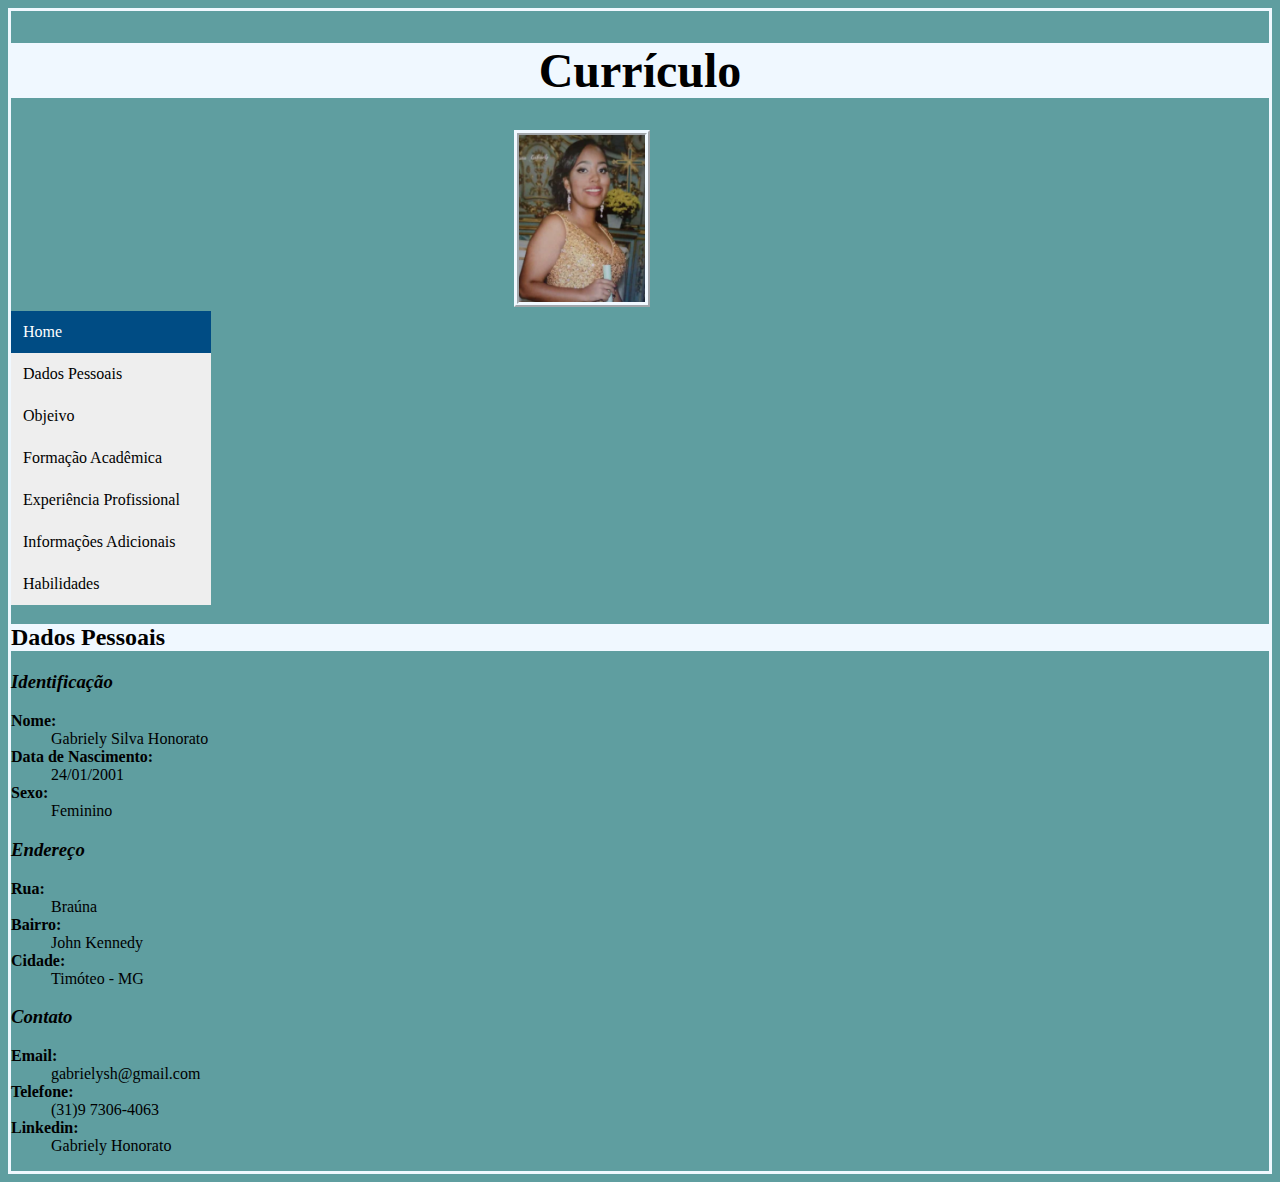
==== dadosPessoais.html @ 051fcf24 "DadosPessoais" ====
<!DOCTYPE html> 
<html lang="pt-BR"> 
  <head> 
        <meta charset="utf-8"> 
        <title> Dados Pessoais</title>
        <link href="estilo.css" rel="stylesheet"/> 
  </head> 

  <body> 
        <h1>Currículo</h1>

        <img alt="Minha foto" src="eu2.jpg" height="100px" >  
        
        <div class="vertical-menu">
            <a href="Curriculo.html" class="active">Home</a>
            <a href="dadosPessoais.html">Dados Pessoais</a>
            <a href="objetivo.html">Objeivo</a>
            <a href="formAcad.html">Formação Acadêmica</a>
            <a href="expProfis.html">Experiência Profissional</a>
            <a href="infAdc.html">Informações Adicionais</a>
            <a href="habil.html">Habilidades</a>
        </div>


        <h2>Dados Pessoais</h2>
        <h3>Identificação</h3>
        <dl>
            <dt>Nome:</dt>
            <dd>Gabriely Silva Honorato</dd>
            <dt>Data de Nascimento:</dt>
            <dd>24/01/2001</dd>
            <dt>Sexo:</dt>
            <dd>Feminino</dd>  
        </dl>    
        <h3>Endereço</h3>
        <dl>
            <dt>Rua:</dt>
            <dd>Braúna</dd>
            <dt>Bairro:</dt>
            <dd>John Kennedy</dd>
            <dt>Cidade:</dt>
            <dd>Timóteo - MG</dd>  
        </dl>    
        <h3>Contato</h3>
        <dl>
            <dt>Email:</dt>
            <dd>gabrielysh@gmail.com</dd>
            <dt>Telefone:</dt>
            <dd>(31)9 7306-4063</dd>
            <dt>Linkedin:</dt>
            <dd>Gabriely Honorato</dd>  
        </dl>     
    </body> 
</html>
---- estilo.css ----
body{
    background-color: cadetblue;
    border-color: aliceblue;
    border-style: solid;
}
h1{
    font-size: 3em;
    background-color: aliceblue;
    text-align: center;
}
h2{
    background-color: aliceblue;
}
h3{
    font-style: italic;
}
img{
    width: 10%;
    height:auto;
    border: 5px ridge aliceblue;
    margin-left: 40%;
}
img:hover{
    width: 15%;
    height:auto;
    border: 8px ridge aquamarine;
    margin-left: 42.5%;
}
dt{
    font-weight: bold;
}
a{
    color: black;
}
a:hover{
    background-color: #ccc;
    font-size: large;
    font-style: italic;
    font-weight: bold;
}
.vertical-menu {
    width: 200px;
}
  
.vertical-menu a {
    background-color: #eee;
    color: black;
    display: block;
    padding: 12px;
    text-decoration: none;
}
  
.vertical-menu a:hover {
    background-color: #ccc;
}
  
.vertical-menu a.active {
    background-color: #004C84;
    color: white;
}
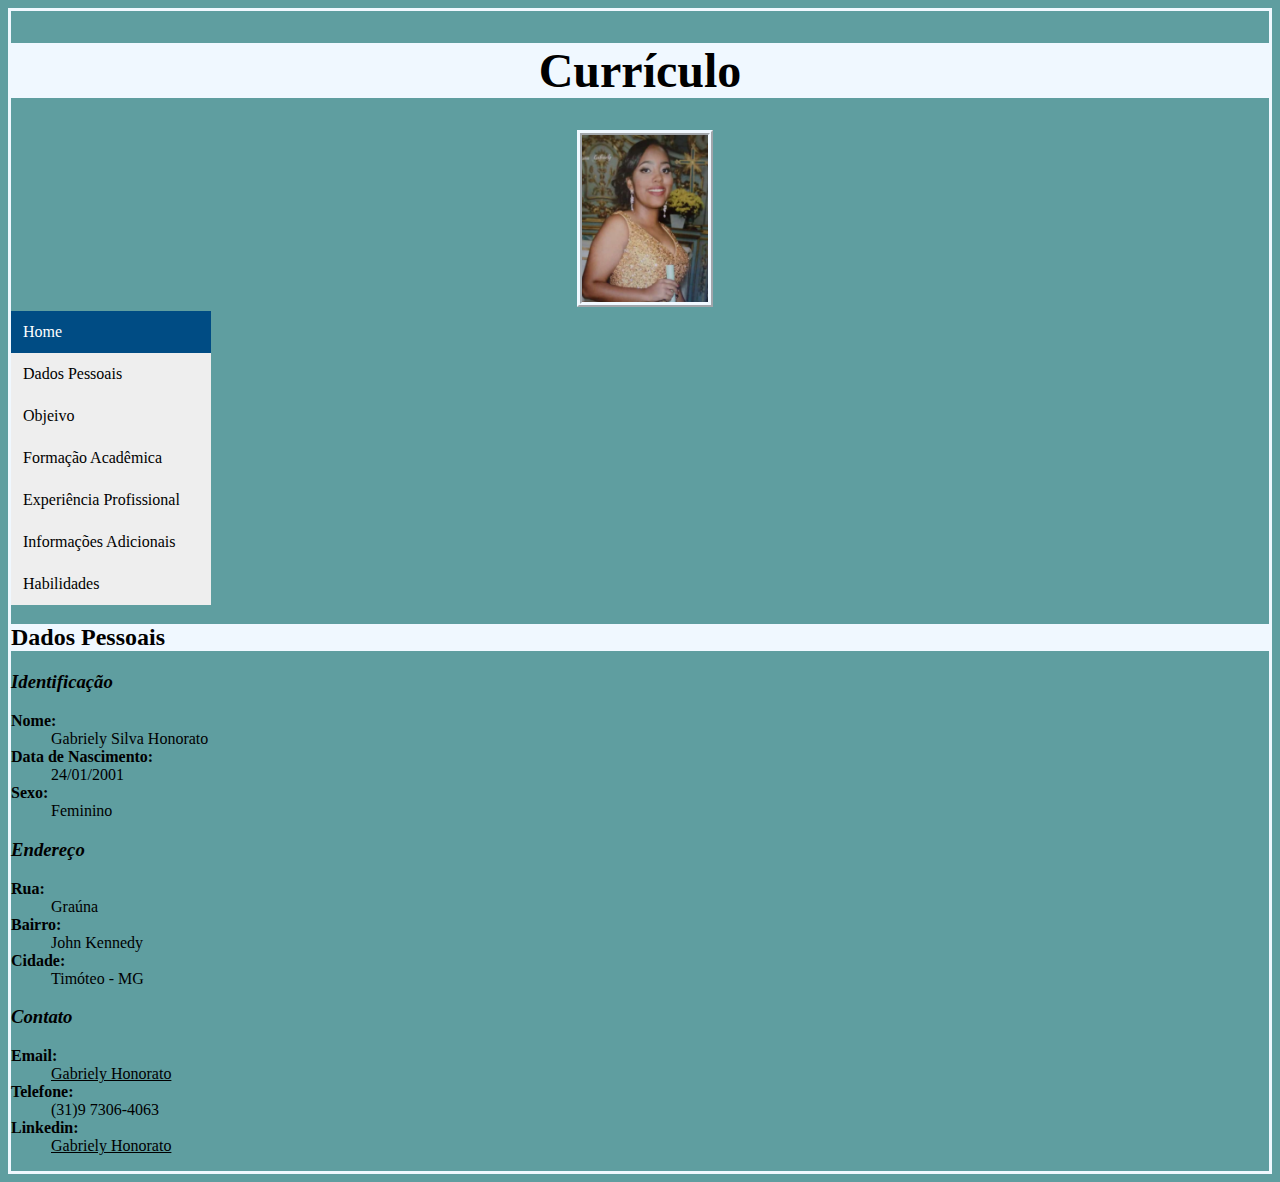
==== commit c2f46435: "Atualização de Dados Pessoais" ====
--- a/dadosPessoais.html
+++ b/dadosPessoais.html
@@ -12,7 +12,7 @@
         <img alt="Minha foto" src="eu2.jpg" height="100px" >  
         
         <div class="vertical-menu">
-            <a href="Curriculo.html" class="active">Home</a>
+            <a href="index.html" class="active">Home</a>
             <a href="dadosPessoais.html">Dados Pessoais</a>
             <a href="objetivo.html">Objeivo</a>
             <a href="formAcad.html">Formação Acadêmica</a>
@@ -35,7 +35,7 @@
         <h3>Endereço</h3>
         <dl>
             <dt>Rua:</dt>
-            <dd>Braúna</dd>
+            <dd>Graúna</dd>
             <dt>Bairro:</dt>
             <dd>John Kennedy</dd>
             <dt>Cidade:</dt>
@@ -44,11 +44,11 @@
         <h3>Contato</h3>
         <dl>
             <dt>Email:</dt>
-            <dd>gabrielysh@gmail.com</dd>
+            <dd> <a href="gabrielysh@gmail.com?Subject=Título%20da%20mensagem">Gabriely Honorato </a> </dd>
             <dt>Telefone:</dt>
             <dd>(31)9 7306-4063</dd>
             <dt>Linkedin:</dt>
-            <dd>Gabriely Honorato</dd>  
+            <dd> <a href="www.linkedin.com/in/gabriely-h-38b042141"> Gabriely Honorato </a> </dd>  
         </dl>     
     </body> 
-</html> +</html> 
--- a/estilo.css
+++ b/estilo.css
@@ -18,7 +18,7 @@
     width: 10%;
     height:auto;
     border: 5px ridge aliceblue;
-    margin-left: 40%;
+    margin-left: 45%;
 }
 img:hover{
     width: 15%;
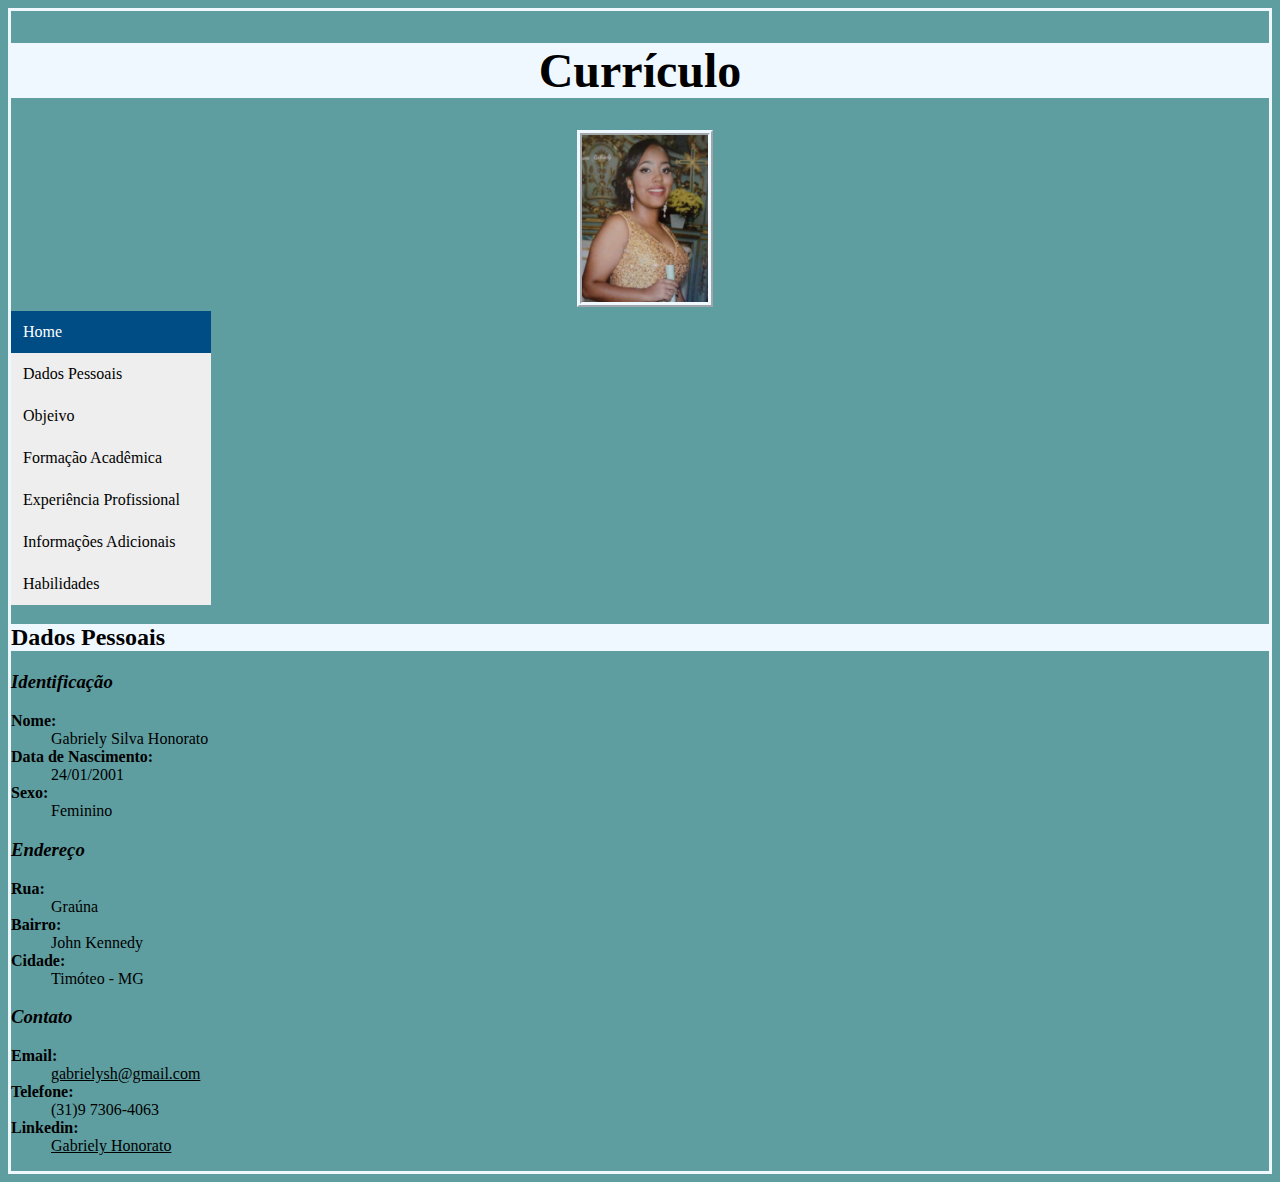
==== commit 68b6c288: "Att Dados Pessoais - email" ====
--- a/dadosPessoais.html
+++ b/dadosPessoais.html
@@ -44,11 +44,11 @@
         <h3>Contato</h3>
         <dl>
             <dt>Email:</dt>
-            <dd> <a href="gabrielysh@gmail.com?Subject=Título%20da%20mensagem">Gabriely Honorato </a> </dd>
+            <dd> <a href="mailto:gabrielysh@gmail.com?Subject=Título%20da%20mensagem"> gabrielysh@gmail.com </a> </dd>
             <dt>Telefone:</dt>
             <dd>(31)9 7306-4063</dd>
             <dt>Linkedin:</dt>
-            <dd> <a href="www.linkedin.com/in/gabriely-h-38b042141"> Gabriely Honorato </a> </dd>  
+            <dd> <a href="https://www.linkedin.com/in/gabriely-h-38b042141"> Gabriely Honorato </a> </dd>  
         </dl>     
     </body> 
 </html> 
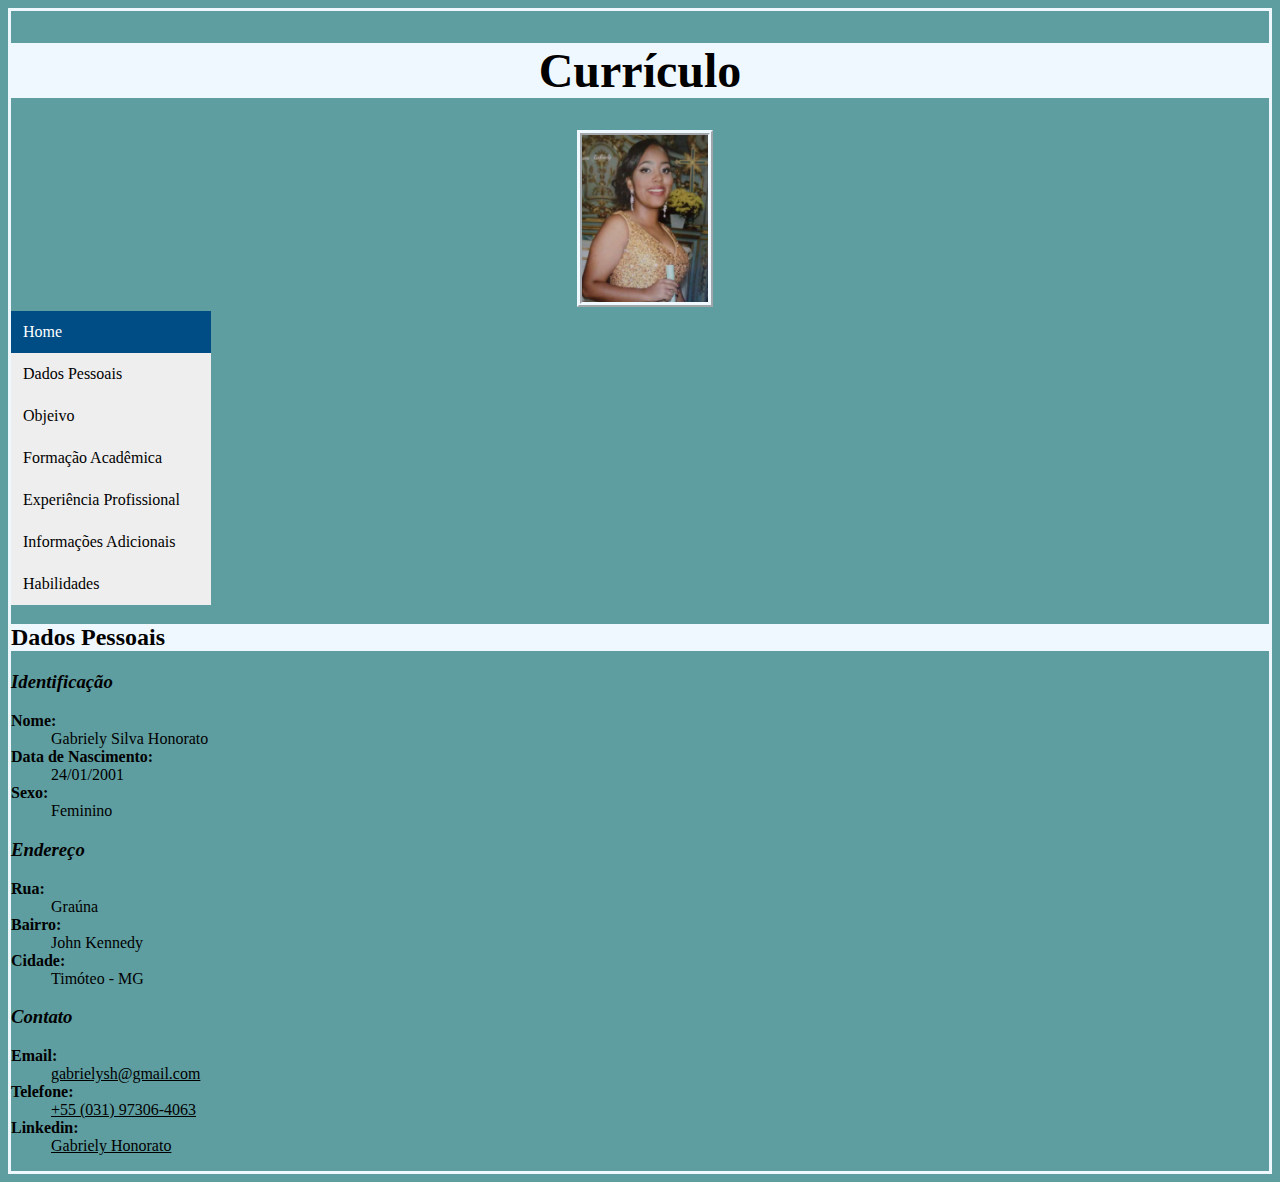
==== commit e803c48f: "Att Dados Pessoais - Tel" ====
--- a/dadosPessoais.html
+++ b/dadosPessoais.html
@@ -46,7 +46,7 @@
             <dt>Email:</dt>
             <dd> <a href="mailto:gabrielysh@gmail.com?Subject=Título%20da%20mensagem"> gabrielysh@gmail.com </a> </dd>
             <dt>Telefone:</dt>
-            <dd>(31)9 7306-4063</dd>
+            <dd> <a href=”tel:+55031976064063″>+55 (031) 97306-4063</a> </dd>
             <dt>Linkedin:</dt>
             <dd> <a href="https://www.linkedin.com/in/gabriely-h-38b042141"> Gabriely Honorato </a> </dd>  
         </dl>     
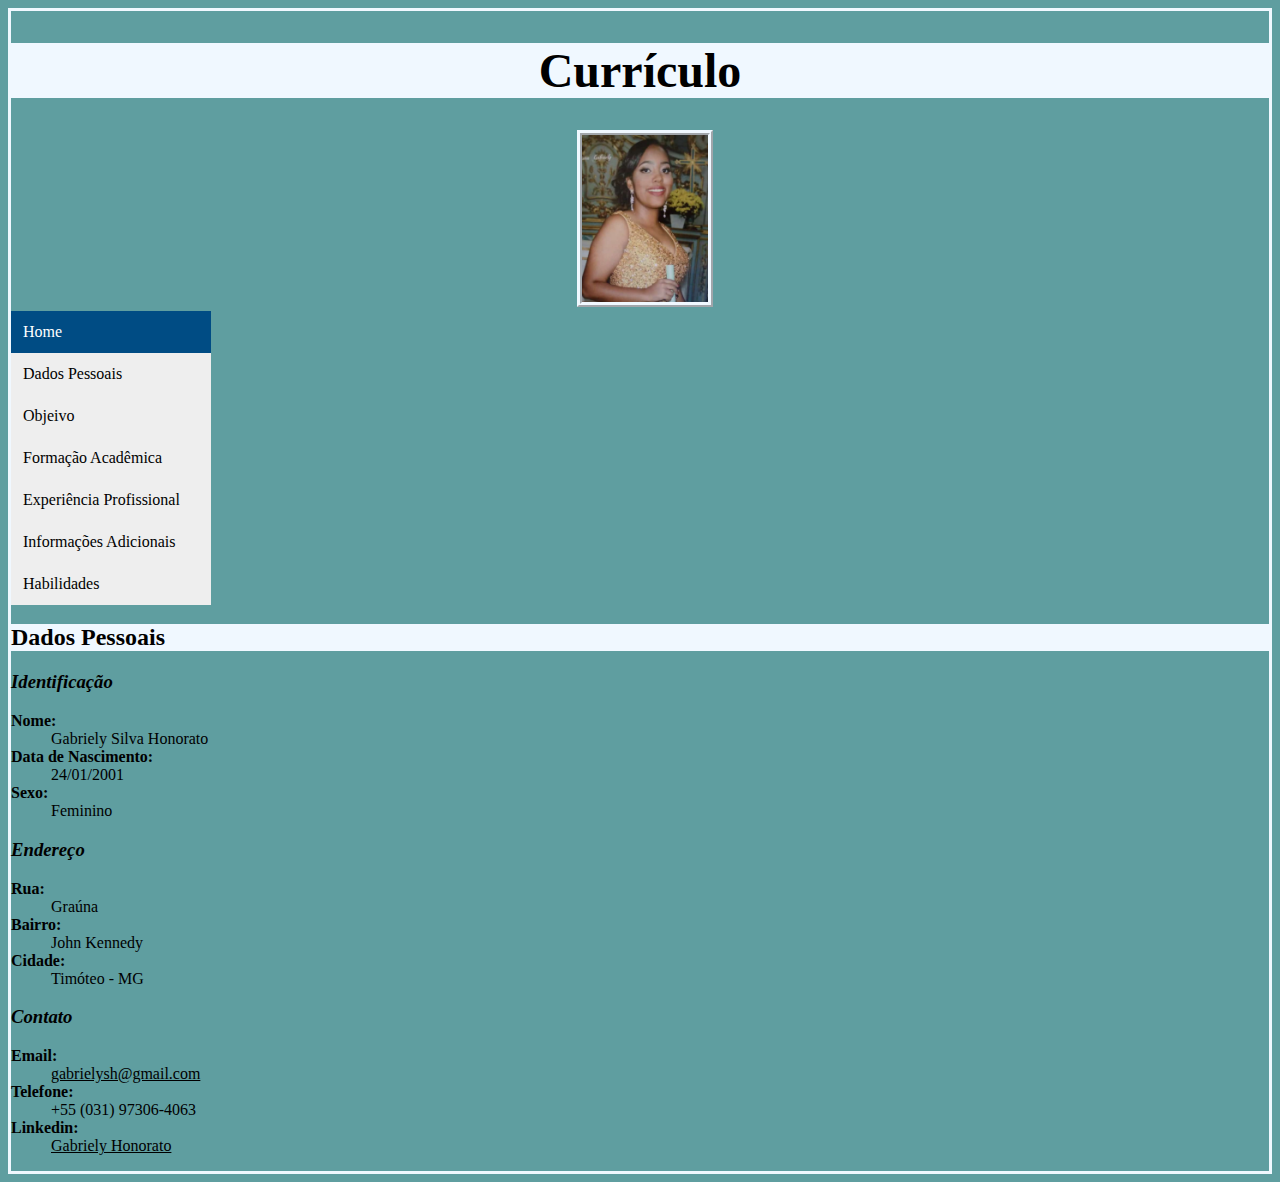
==== commit e8e533c0: "Att Dados Pessoais - Tel" ====
--- a/dadosPessoais.html
+++ b/dadosPessoais.html
@@ -46,7 +46,7 @@
             <dt>Email:</dt>
             <dd> <a href="mailto:gabrielysh@gmail.com?Subject=Título%20da%20mensagem"> gabrielysh@gmail.com </a> </dd>
             <dt>Telefone:</dt>
-            <dd> <a href=”tel:+55031976064063″>+55 (031) 97306-4063</a> </dd>
+            <dd>+55 (031) 97306-4063</dd>
             <dt>Linkedin:</dt>
             <dd> <a href="https://www.linkedin.com/in/gabriely-h-38b042141"> Gabriely Honorato </a> </dd>  
         </dl>     
